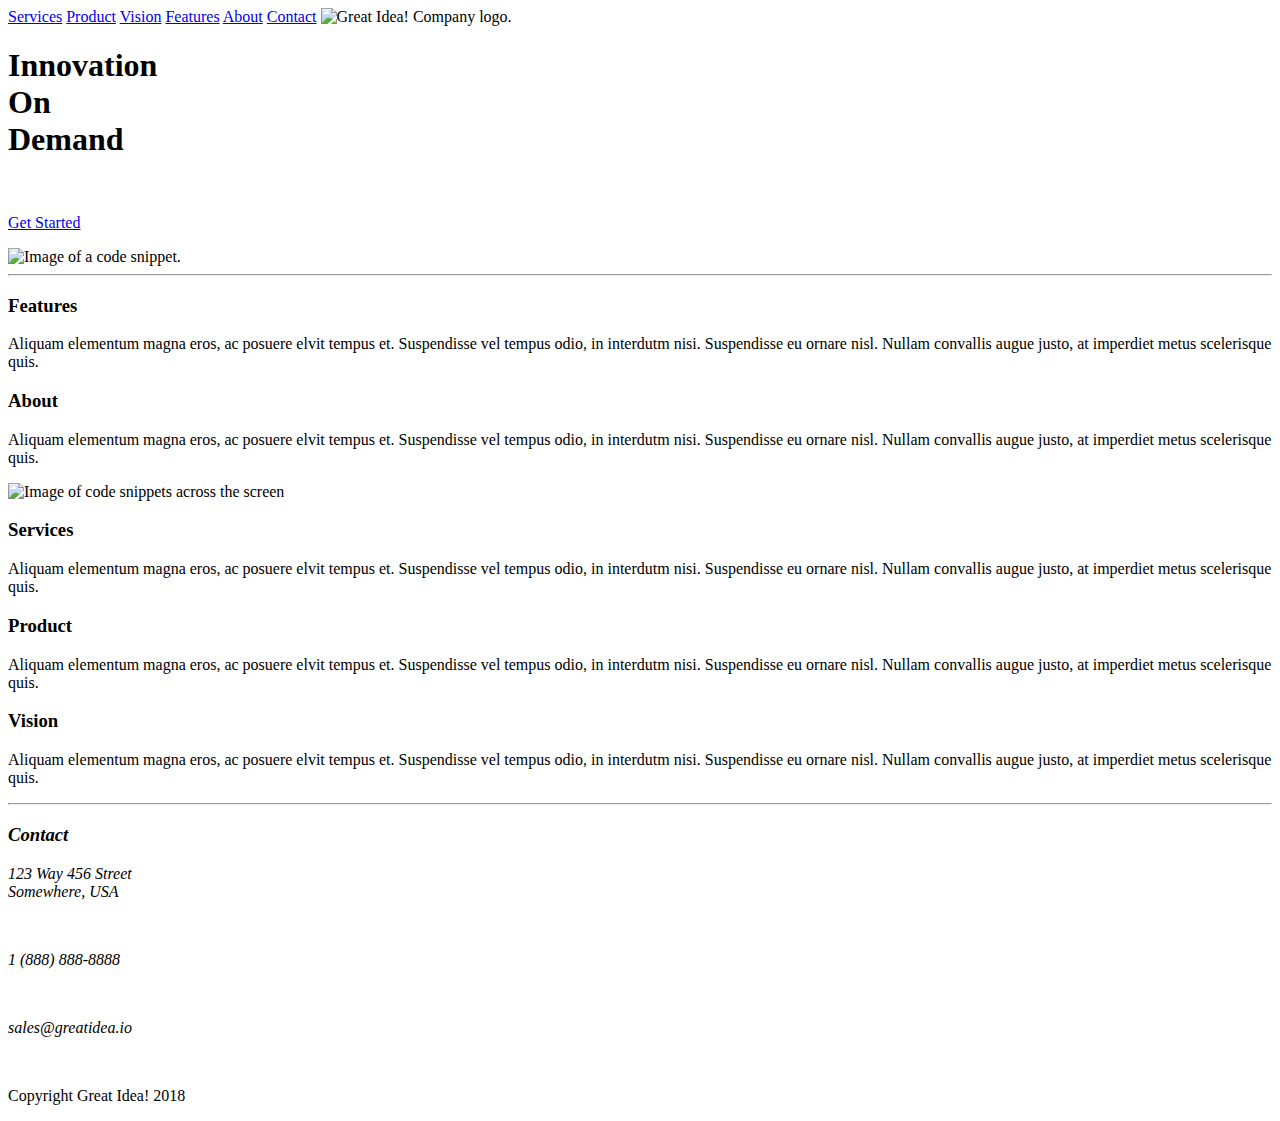
==== great-idea/index.html @ c79bd15d "Index page pasted in" ====
<!doctype html>

<html lang="en">
<head>
  <meta charset="utf-8">

  <title>Great Idea!</title>

  <link href="https://fonts.googleapis.com/css?family=Bangers|Titillium+Web" rel="stylesheet">
  <link rel="stylesheet" href="css/index.css">

  <!--[if lt IE 9]>
    <script src="https://cdnjs.cloudflare.com/ajax/libs/html5shiv/3.7.3/html5shiv.js"></script>
  <![endif]-->
</head>

  <body>
    <header>
      <nav>
        <a class="topbutton" href="#">Services</a>
        <a class="topbutton"  href="#">Product</a>
        <a class="topbutton"  href="#">Vision</a>
        <a class="topbutton"  href="#">Features</a>
        <a class="topbutton"  href="#">About</a>
        <a class="topbutton"  href="#">Contact</a>
        <img class="logo" src="img/logo.png" alt="Great Idea! Company logo.">
      </nav>  
    </header>
    <section class="start">
     <div class="fhalf">
       <h1>Innovation<br>On<br>Demand</h1>
        <br>
       <div class="button"><p><a class="startedbutton" href="#">Get Started</a></p></div>
     </div>
     <img class="headerimg" src="img/header-img.png" alt="Image of a code snippet.">
    </section>
    <hr>
    <section class="info">
     <div class="featuresblock">
       <h3>Features</h3>
       <p>Aliquam elementum magna eros, ac posuere elvit tempus et. Suspendisse vel tempus odio, in interdutm nisi. Suspendisse eu ornare nisl. Nullam convallis augue justo, at imperdiet metus scelerisque quis.</p>
     </div>
     <div class="aboutblock">
       <h3>About</h3>
       <p>Aliquam elementum magna eros, ac posuere elvit tempus et. Suspendisse vel tempus odio, in interdutm nisi. Suspendisse eu ornare nisl. Nullam convallis augue justo, at imperdiet metus scelerisque quis.</p>
     </div>
     <img class="middle-img" src="img/mid-page-accent.jpg" alt="Image of code snippets across the screen">
     <div class="servicesblock">
       <h3>Services</h3>
       <p>Aliquam elementum magna eros, ac posuere elvit tempus et. Suspendisse vel tempus odio, in interdutm nisi. Suspendisse eu ornare nisl. Nullam convallis augue justo, at imperdiet metus scelerisque quis.</p>
     </div>
     <div class="productblock">
       <h3>Product</h3>
       <p>Aliquam elementum magna eros, ac posuere elvit tempus et. Suspendisse vel tempus odio, in interdutm nisi. Suspendisse eu ornare nisl. Nullam convallis augue justo, at imperdiet metus scelerisque quis.</p>
     </div>  
     <div class="visionblock">
       <h3>Vision</h3>
       <p>Aliquam elementum magna eros, ac posuere elvit tempus et. Suspendisse vel tempus odio, in interdutm nisi. Suspendisse eu ornare nisl. Nullam convallis augue justo, at imperdiet metus scelerisque quis.</p>
     </div>
    </section>
    <hr>
    <footer>
   <address>
      <h3>Contact</h3>
      <p>123 Way 456 Street<br>
      Somewhere, USA</p><br>
      <p><span>1 (888) 888-8888</span></p><br>
      <p>sales@greatidea.io</p><br>
   </address>
     
   <div class="cpc"><p class="copright">Copyright Great Idea! 2018</p></div>
    </footer> 
  </body>
</html>
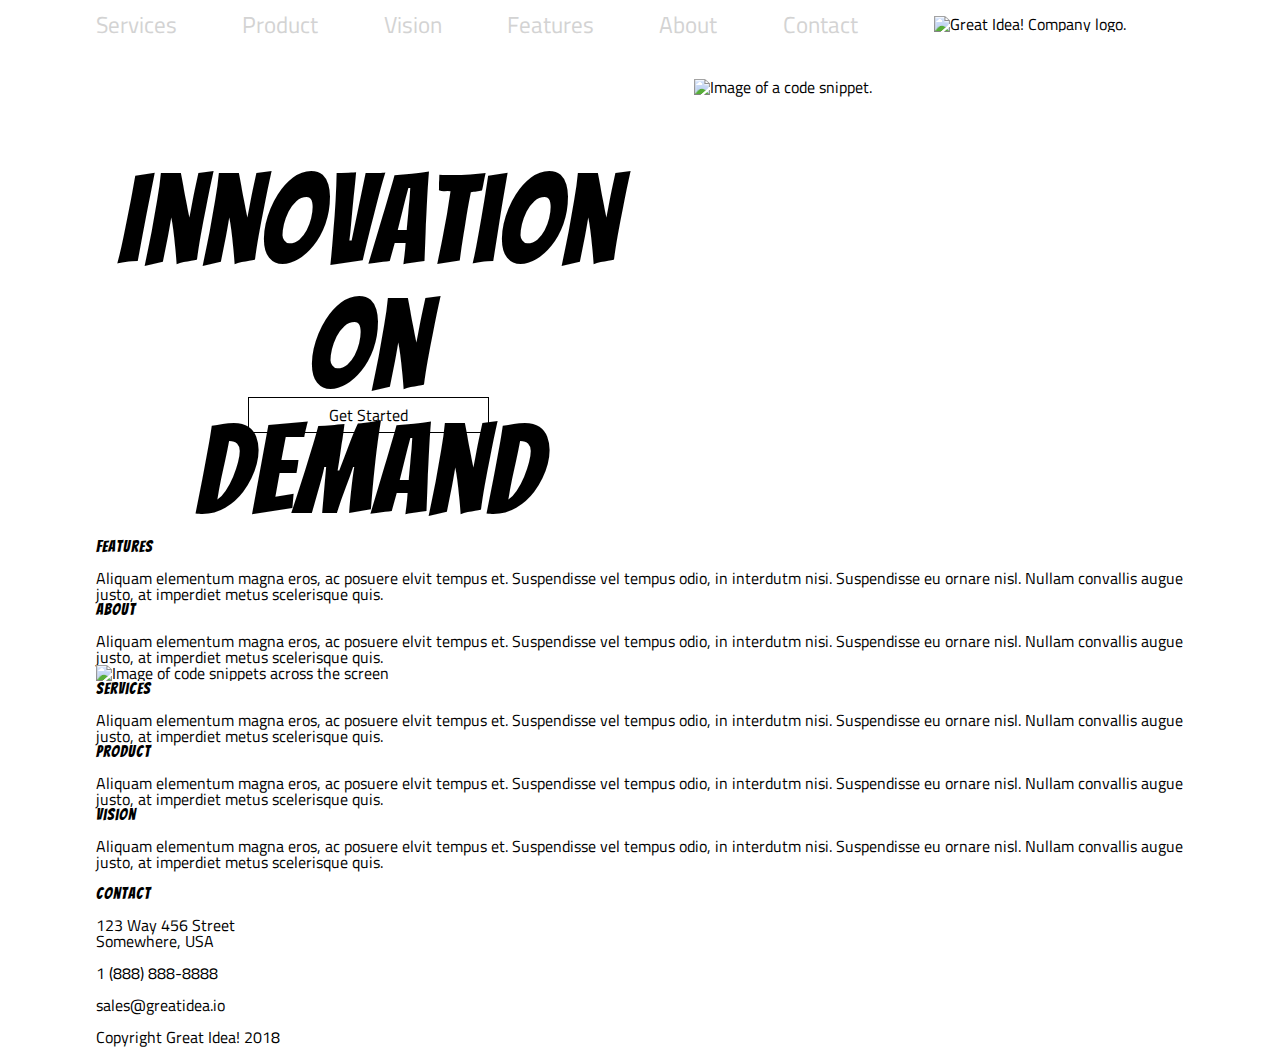
==== commit 207e8bc4: "top half done" ====
--- a/great-idea/index.html
+++ b/great-idea/index.html
@@ -17,24 +17,32 @@
   <body>
     <header>
       <nav>
-        <a class="topbutton" href="#">Services</a>
-        <a class="topbutton"  href="#">Product</a>
-        <a class="topbutton"  href="#">Vision</a>
-        <a class="topbutton"  href="#">Features</a>
-        <a class="topbutton"  href="#">About</a>
-        <a class="topbutton"  href="#">Contact</a>
-        <img class="logo" src="img/logo.png" alt="Great Idea! Company logo.">
+        <div class="navigationTab">
+          <a class="topbutton" href="#">Services</a>
+          <a class="topbutton"  href="#">Product</a>
+          <a class="topbutton"  href="#">Vision</a>
+          <a class="topbutton"  href="#">Features</a>
+          <a class="topbutton"  href="#">About</a>
+          <a class="topbutton"  href="#">Contact</a>
+        </div>
+        <div class="logo">
+          <img class="logo" src="img/logo.png" alt="Great Idea! Company logo.">
+        </div>  
       </nav>  
     </header>
     <section class="start">
-     <div class="fhalf">
-       <h1>Innovation<br>On<br>Demand</h1>
-        <br>
+      <div class="halfOfPage">
+        <div class="h1">
+         <h1>Innovation<br>On<br>Demand</h1>
+        </div>
+          <br>
        <div class="button"><p><a class="startedbutton" href="#">Get Started</a></p></div>
-     </div>
-     <img class="headerimg" src="img/header-img.png" alt="Image of a code snippet.">
+      </div>
+      <div class="headerImg">
+        <img src="img/header-img.png" alt="Image of a code snippet.">
+      </div>
     </section>
-    <hr>
+      <hr>
     <section class="info">
      <div class="featuresblock">
        <h3>Features</h3>
--- a/great-idea/css/index.css
+++ b/great-idea/css/index.css
@@ -0,0 +1,155 @@
+/* http://meyerweb.com/eric/tools/css/reset/ 
+   v2.0 | 20110126
+   License: none (public domain)
+*/
+
+html, body, div, span, applet, object, iframe,
+h1, h2, h3, h4, h5, h6, p, blockquote, pre,
+a, abbr, acronym, address, big, cite, code,
+del, dfn, em, img, ins, kbd, q, s, samp,
+small, strike, strong, sub, sup, tt, var,
+b, u, i, center,
+dl, dt, dd, ol, ul, li,
+fieldset, form, label, legend,
+table, caption, tbody, tfoot, thead, tr, th, td,
+article, aside, canvas, details, embed, 
+figure, figcaption, footer, header, hgroup, 
+menu, nav, output, ruby, section, summary,
+time, mark, audio, video {
+	margin: 0;
+	padding: 0;
+	/*border: 0;*/
+	font-size: 100%;
+	font: inherit;
+	vertical-align: baseline;
+}
+/* HTML5 display-role reset for older browsers */
+article, aside, details, figcaption, figure, 
+footer, header, hgroup, menu, nav, section {
+	display: block;
+}
+body {
+	line-height: 1;
+}
+ol, ul {
+	list-style: none;
+}
+blockquote, q {
+	quotes: none;
+}
+blockquote:before, blockquote:after,
+q:before, q:after {
+	content: '';
+	content: none;
+}
+table {
+	border-collapse: collapse;
+	border-spacing: 0;
+}
+
+/* Set every element's box-sizing to border-box */
+* {
+	box-sizing: border-box;
+	border:0px solid red;
+}
+
+html, body {
+    height: 100%;
+	font-family: 'Titillium Web', sans-serif;
+}
+
+h1, h2, h3, h4, h5 {
+    font-family: 'Bangers', cursive;
+    letter-spacing: 1px;
+    margin-bottom: 15px;
+}
+
+/* Copy and paste your work from yesterday here and start to refactor into flexbox */
+
+/*Page Container*/
+body {
+	margin-left:7.5%;
+	margin-right:7.5%;
+	margin-top: 1%;
+}
+
+/**Nav bar*/
+nav {
+	display: flex;
+	justify-content: space-between;
+	padding-bottom: 2%;
+	display: flex;
+	width:100%;
+	align-items: center;
+}
+div.navigationTab {
+	display: flex;
+	width: 70%;
+	justify-content: space-between;
+}
+nav a {
+	font-size: 23px;
+	text-decoration: none;
+	color: lightgrey;
+}
+div.logo{
+	display: flex;
+	width: 23%;
+	justify-content: right;
+	flex-wrap: wrap;
+}
+nav img.logo{
+	display: flex;
+	width: 100%;
+}
+/*start section*/
+section.start {
+	padding-top: 2%;
+	padding-bottom: 2%;
+	display: flex;
+	width:100%;
+}
+h1 {
+	font-size: 125px;
+	text-align: center;
+}
+div.halfOfPage{
+	width:50%;
+	display: flex;
+	justify-content: center;
+	flex-wrap: wrap;
+	align-content: center;
+}
+div.h1 {
+	display: flex;
+	justify-content: center;
+	height: 55%;
+}
+div.button {
+	padding-top: 3%;
+	display: flex;
+	justify-content: center;
+	width: 100%;
+}
+div.button a{
+	padding:5px 80px 5px 80px;
+	border: 1px solid black;
+	text-decoration: none;
+	color:black;
+}
+div.button p{
+	border: 0;
+}
+div.headerImg {
+	width: 50%;
+	display: flex;
+	justify-content: flex-end;
+ }
+section.start img{
+	 width: 90%;
+ }
+ 	 {	 
+ }
+/*info Section*/
+
+
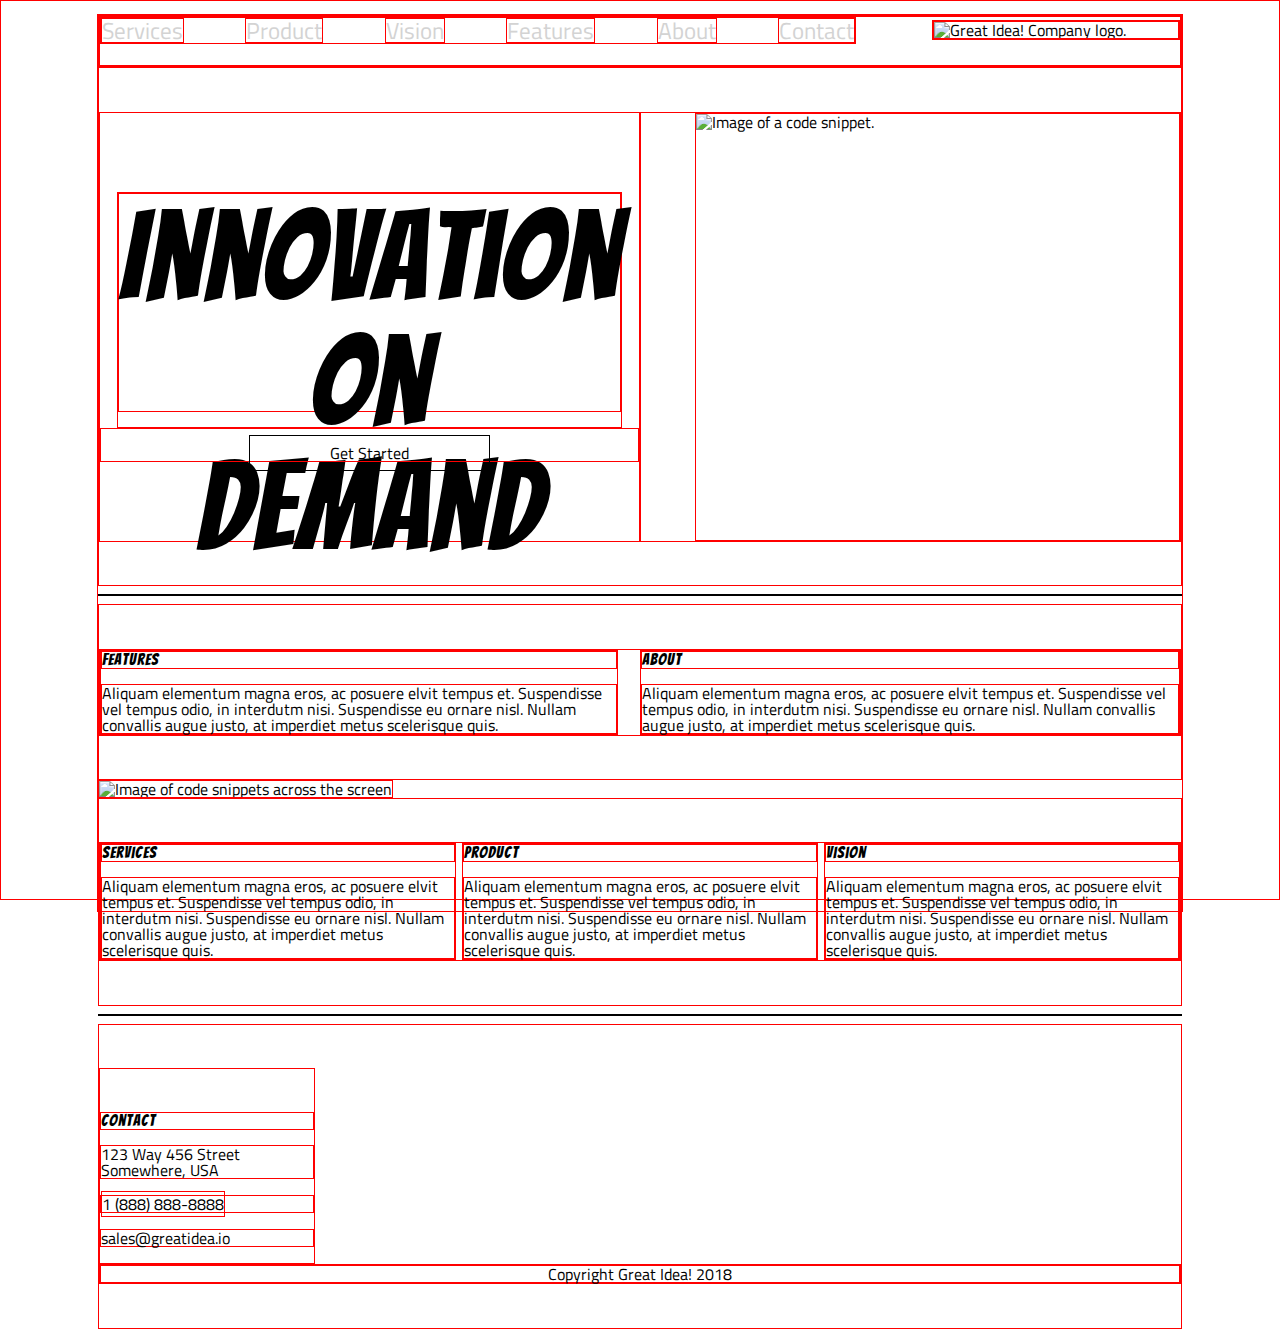
==== commit 6a630298: "index finished" ====
--- a/great-idea/index.html
+++ b/great-idea/index.html
@@ -18,7 +18,7 @@
     <header>
       <nav>
         <div class="navigationTab">
-          <a class="topbutton" href="#">Services</a>
+          <a class="topbutton" href="services.html">Services</a>
           <a class="topbutton"  href="#">Product</a>
           <a class="topbutton"  href="#">Vision</a>
           <a class="topbutton"  href="#">Features</a>
@@ -44,27 +44,33 @@
     </section>
       <hr>
     <section class="info">
-     <div class="featuresblock">
-       <h3>Features</h3>
-       <p>Aliquam elementum magna eros, ac posuere elvit tempus et. Suspendisse vel tempus odio, in interdutm nisi. Suspendisse eu ornare nisl. Nullam convallis augue justo, at imperdiet metus scelerisque quis.</p>
-     </div>
-     <div class="aboutblock">
+     <div class="textbox">
+        <div class="featuresblock">
+          <h3>Features</h3>
+          <p>Aliquam elementum magna eros, ac posuere elvit tempus et. Suspendisse vel tempus odio, in interdutm nisi. Suspendisse eu ornare nisl. Nullam convallis augue justo, at imperdiet metus scelerisque quis.</p>
+        </div> 
+        <div class="aboutblock">
        <h3>About</h3>
        <p>Aliquam elementum magna eros, ac posuere elvit tempus et. Suspendisse vel tempus odio, in interdutm nisi. Suspendisse eu ornare nisl. Nullam convallis augue justo, at imperdiet metus scelerisque quis.</p>
-     </div>
-     <img class="middle-img" src="img/mid-page-accent.jpg" alt="Image of code snippets across the screen">
-     <div class="servicesblock">
-       <h3>Services</h3>
-       <p>Aliquam elementum magna eros, ac posuere elvit tempus et. Suspendisse vel tempus odio, in interdutm nisi. Suspendisse eu ornare nisl. Nullam convallis augue justo, at imperdiet metus scelerisque quis.</p>
-     </div>
-     <div class="productblock">
-       <h3>Product</h3>
-       <p>Aliquam elementum magna eros, ac posuere elvit tempus et. Suspendisse vel tempus odio, in interdutm nisi. Suspendisse eu ornare nisl. Nullam convallis augue justo, at imperdiet metus scelerisque quis.</p>
-     </div>  
-     <div class="visionblock">
-       <h3>Vision</h3>
-       <p>Aliquam elementum magna eros, ac posuere elvit tempus et. Suspendisse vel tempus odio, in interdutm nisi. Suspendisse eu ornare nisl. Nullam convallis augue justo, at imperdiet metus scelerisque quis.</p>
-     </div>
+        </div>
+      </div>
+    </section>
+    <img class="middle-img" src="img/mid-page-accent.jpg" alt="Image of code snippets across the screen">
+    <section class="info">
+      <div class="textbox">
+        <div class="servicesblock">
+          <h3>Services</h3>
+          <p>Aliquam elementum magna eros, ac posuere elvit tempus et. Suspendisse vel tempus odio, in interdutm nisi. Suspendisse eu ornare nisl. Nullam convallis augue justo, at imperdiet metus scelerisque quis.</p>
+        </div>
+        <div class="productblock">
+          <h3>Product</h3>
+          <p>Aliquam elementum magna eros, ac posuere elvit tempus et. Suspendisse vel tempus odio, in interdutm nisi. Suspendisse eu ornare nisl. Nullam convallis augue justo, at imperdiet metus scelerisque quis.</p>
+        </div>  
+        <div class="visionblock">
+          <h3>Vision</h3>
+          <p>Aliquam elementum magna eros, ac posuere elvit tempus et. Suspendisse vel tempus odio, in interdutm nisi. Suspendisse eu ornare nisl. Nullam convallis augue justo, at imperdiet metus scelerisque quis.</p>
+        </div>
+      </div>
     </section>
     <hr>
     <footer>
--- a/great-idea/css/index.css
+++ b/great-idea/css/index.css
@@ -50,7 +50,7 @@
 /* Set every element's box-sizing to border-box */
 * {
 	box-sizing: border-box;
-	border:0px solid red;
+	border:1px solid red;
 }
 
 html, body {
@@ -72,8 +72,10 @@
 	margin-right:7.5%;
 	margin-top: 1%;
 }
-
-/**Nav bar*/
+hr{
+	border:1px solid black;
+}
+/*Nav bar*/
 nav {
 	display: flex;
 	justify-content: space-between;
@@ -91,6 +93,9 @@
 	font-size: 23px;
 	text-decoration: none;
 	color: lightgrey;
+}
+nav a:hover{
+	color: blue;
 }
 div.logo{
 	display: flex;
@@ -104,8 +109,8 @@
 }
 /*start section*/
 section.start {
-	padding-top: 2%;
-	padding-bottom: 2%;
+	padding-top: 4%;
+	padding-bottom: 4%;
 	display: flex;
 	width:100%;
 }
@@ -136,6 +141,11 @@
 	border: 1px solid black;
 	text-decoration: none;
 	color:black;
+}
+div.button a:hover{
+	border: 1px solid lightgrey;
+	text-decoration: none;
+	color:lightgrey;
 }
 div.button p{
 	border: 0;
@@ -148,8 +158,54 @@
 section.start img{
 	 width: 90%;
  }
- 	 {	 
- }
 /*info Section*/
-
-
+section.info {
+	padding-top: 4%;
+	padding-bottom: 4%;
+	display: flex;
+}
+div.textbox {
+	display: flex;
+	justify-content: space-between;
+	flex-direction: row;
+	width: 100%;
+}
+div.featuresblock{
+	width: 48%;
+}
+div.aboutblock{
+	width: 50%;
+}
+img.middle-img {
+	width:100%;
+	align-self: center;
+}
+div.servicesblock, div.productblock, div.visionblock{
+	width: 33%;
+}
+/*Bottom Section*/
+footer {
+	padding-top: 4%;
+	padding-bottom: 4%;
+}
+
+address{
+	padding-top: 4%;
+	width:20%;
+}
+p.copyright {
+	padding-bottom: 4%;
+	text-align:center;
+	margin:0 auto;
+}
+div.cpc {
+	text-align:center;
+	margin: 0 auto;
+}
+span.phonenumber {
+	text-decoration: none;
+	color:black;
+}
+
+
+
